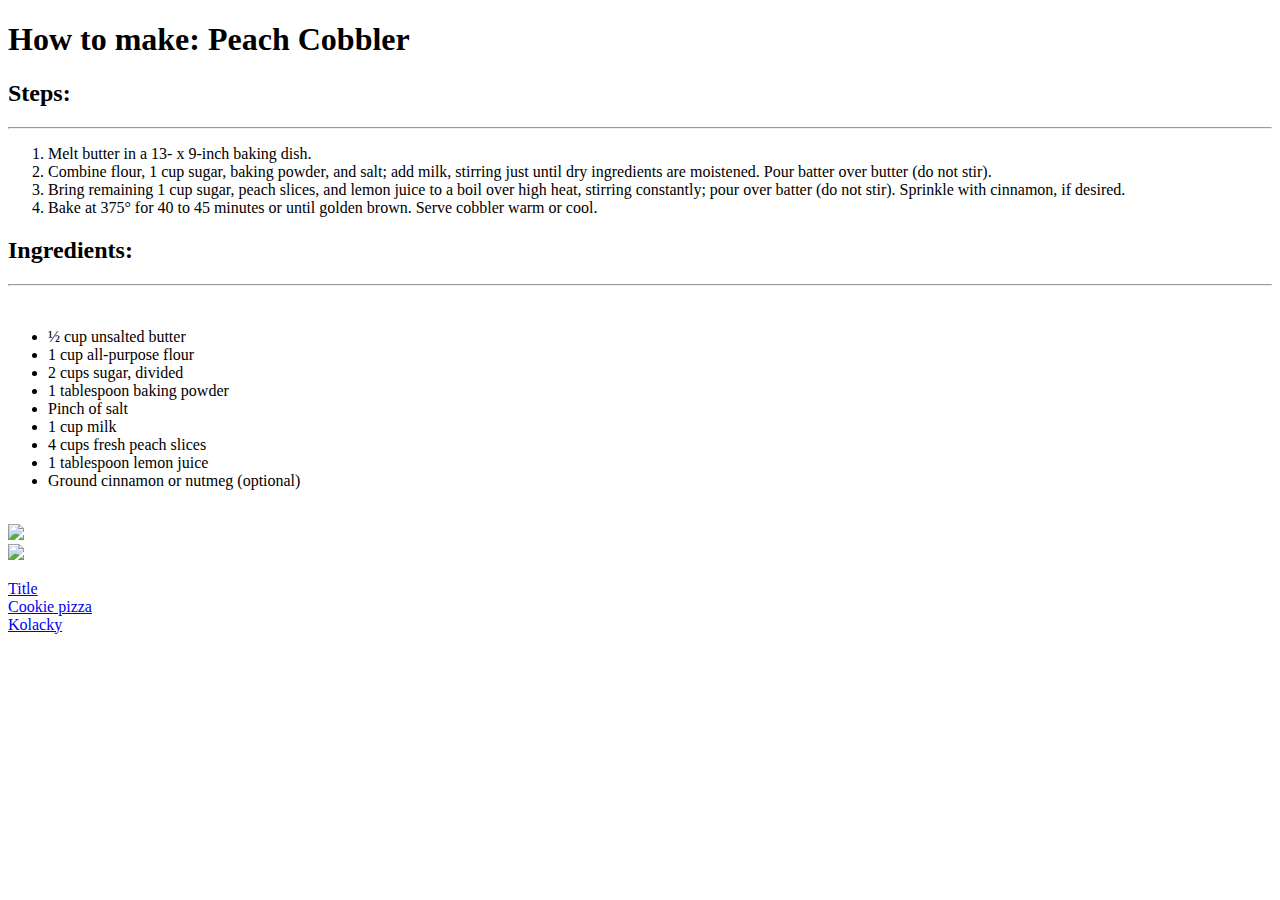
==== page2.html @ a6d7986f "Add files via upload" ====
<!DOCTYPE html>
<html>
	<head>
        <link rel = "stylesheet" type="text/css" href="style.css">
        <title>Great Family Desearts</title>
    </head>

    <body>
        
        <h1>How to make: Peach Cobbler</h1>
        <h2>Steps:</h2>
        <hr><div class="text">
        <ol>
            <li>
                Melt butter in a 13- x 9-inch baking dish.  
            </li>
            <li>
                Combine flour, 1 cup sugar, baking powder, 
                and salt; add milk, stirring just until dry 
                ingredients are moistened. Pour batter over
                butter (do not stir).
            </li>
            <li>
                Bring remaining 1 cup sugar, peach slices, 
                and lemon juice to a boil over high heat, 
                stirring constantly; pour over batter 
                (do not stir). Sprinkle with cinnamon, 
                if desired.
            </li>
            <li>
                Bake at 375° for 40 to 45 minutes or until 
                golden brown. Serve cobbler warm or cool.
            </li>
        </ol>
        </div>
        <div class="text2">
            <h2>Ingredients:</h2>
            <hr><br>
            <ul><span class="ol">
            <li>
                ½ cup unsalted butter  
            </li>
            <li>
                1 cup all-purpose flour 
            </li>
            <li>
                2 cups sugar, divided
            </li>
            <li>
                1 tablespoon baking powder 
            </li>
            <li>
                Pinch of salt
            </li>
            <li>
                1 cup milk
            </li>
            <li>
                4 cups fresh peach slices
            </li>
            <li>
                1 tablespoon lemon juice
            </li>
            <li>
                Ground cinnamon or nutmeg (optional)
            </li>
        </span></ul>
        </div>
        <br><img src="src/download.jpg">
        <br><img src="src/thing 2.jpg">
        <p>
            <a href="Index.html">Title</a>
            <br><a href="page1.html">Cookie pizza</a>
            <br><a href="page3.html">Kolacky</a>
        </p>
    </body>
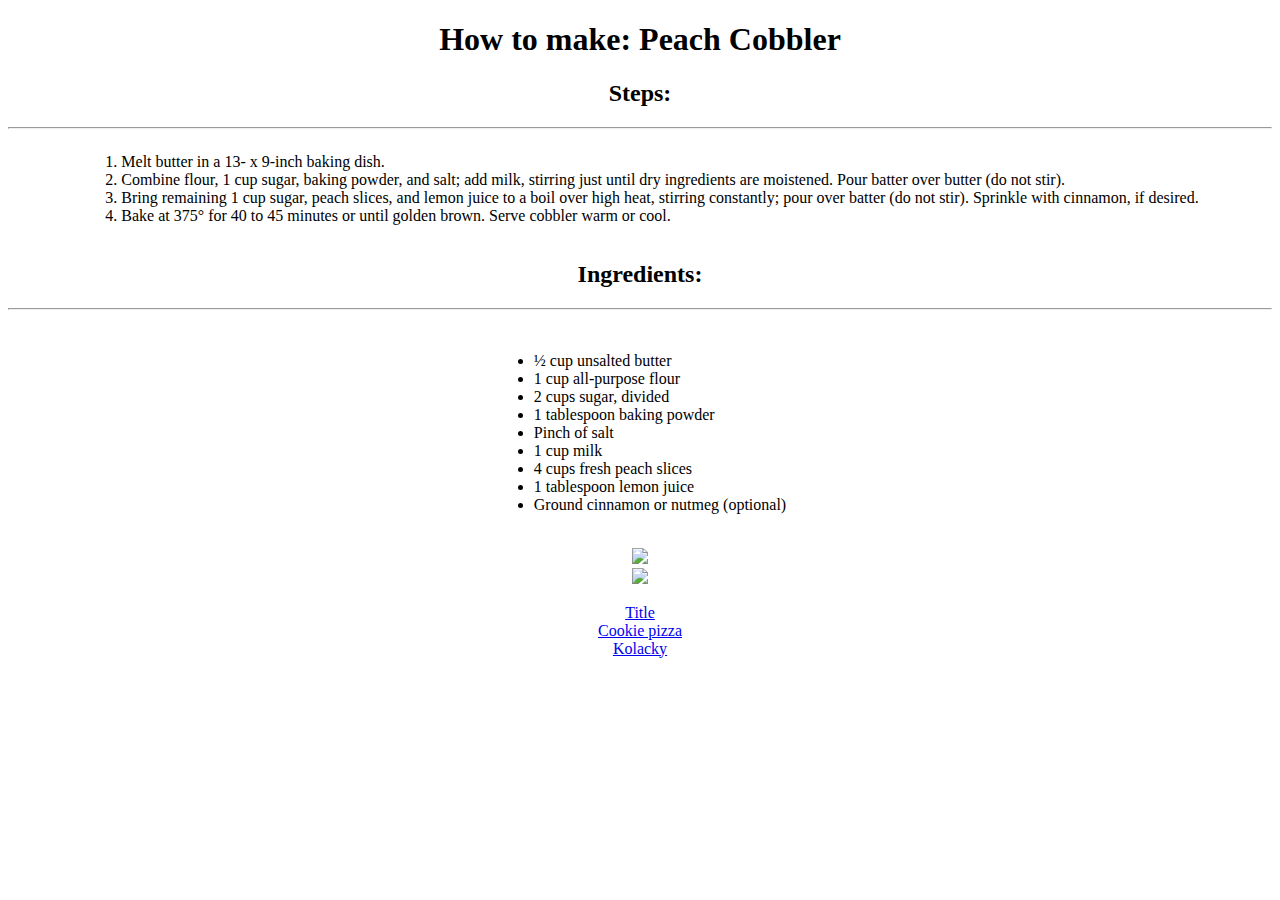
==== commit 64e4080d: "Add files via upload" ====
--- a/page2.html
+++ b/page2.html
@@ -66,8 +66,8 @@
             </li>
         </span></ul>
         </div>
-        <br><img src="src/download.jpg">
-        <br><img src="src/thing 2.jpg">
+        <br><img src="src/Peach_Cobbler1.jpg">
+        <br><img src="src/Peach_Cobbler2.jpg">
         <p>
             <a href="Index.html">Title</a>
             <br><a href="page1.html">Cookie pizza</a>
--- a/style.css
+++ b/style.css
@@ -0,0 +1,33 @@
+ /* things*/
+ body{
+    text-align: center;
+ }
+ h1{    
+    text-align: center;
+ }
+ h2{    
+    text-align: center;
+ }
+ image{
+    justify-content: center;
+    align-items: center;
+ }
+ p{
+    text-align: center;
+ }
+ .ul{
+    text-align: left;
+    display: inline-block;
+ }
+ .ol{
+    text-align: left;
+    display: inline-block;
+ }
+ .text{
+    text-align:left;
+    display: inline-block;
+ }
+ .text2{
+    text-align:center;
+ }
+ 